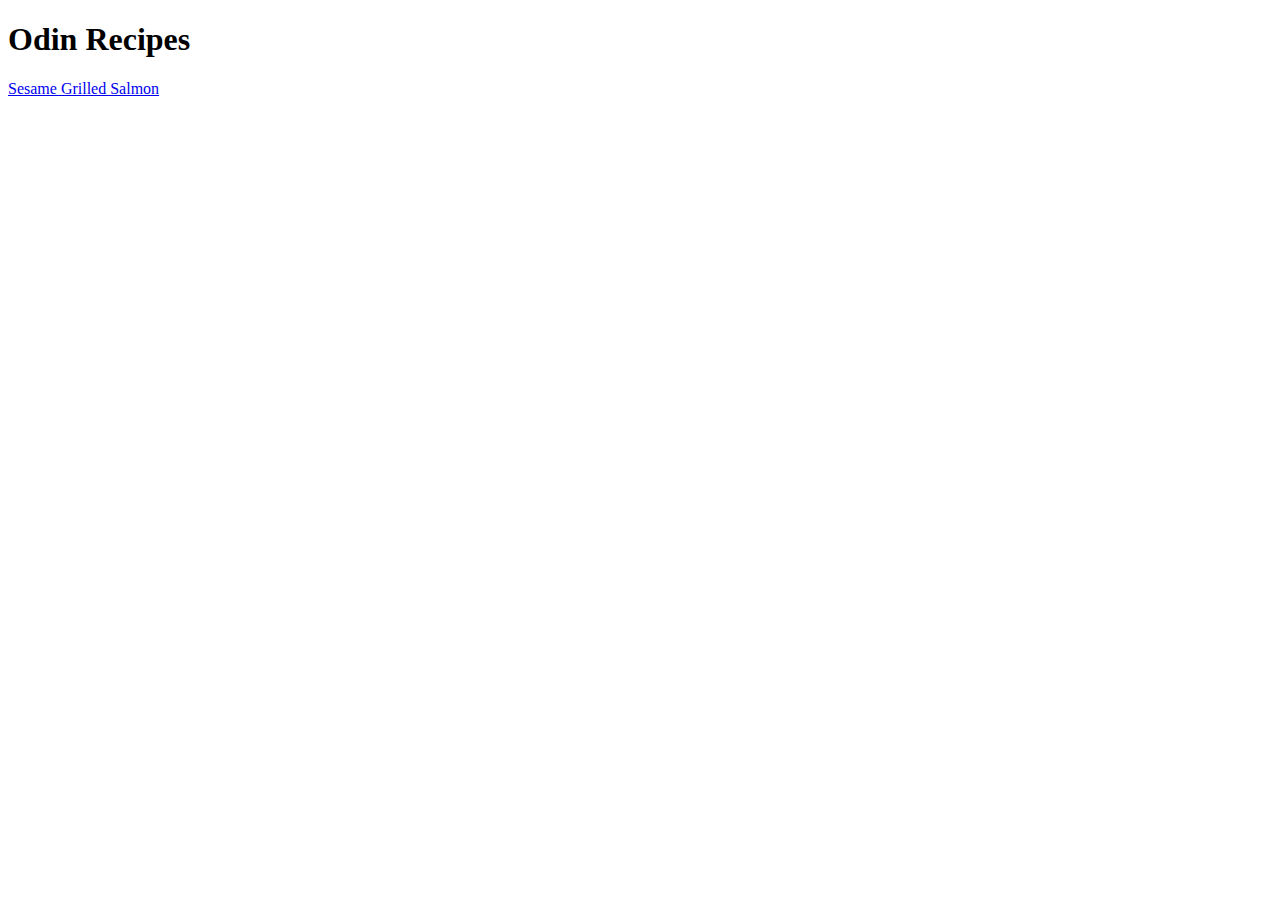
==== index.html @ 9af9c07f "first version" ====
<!DOCTYPE html>
<html lang="en">
    <head>
        <meta charset="UTF-8">
        <title>Recipes</title>
    </head>
    <body>
        <h1>Odin Recipes</h1>
        <a href="recipes/sesame-grilled-salmon.html">Sesame Grilled Salmon</a>
    </body>
</html>
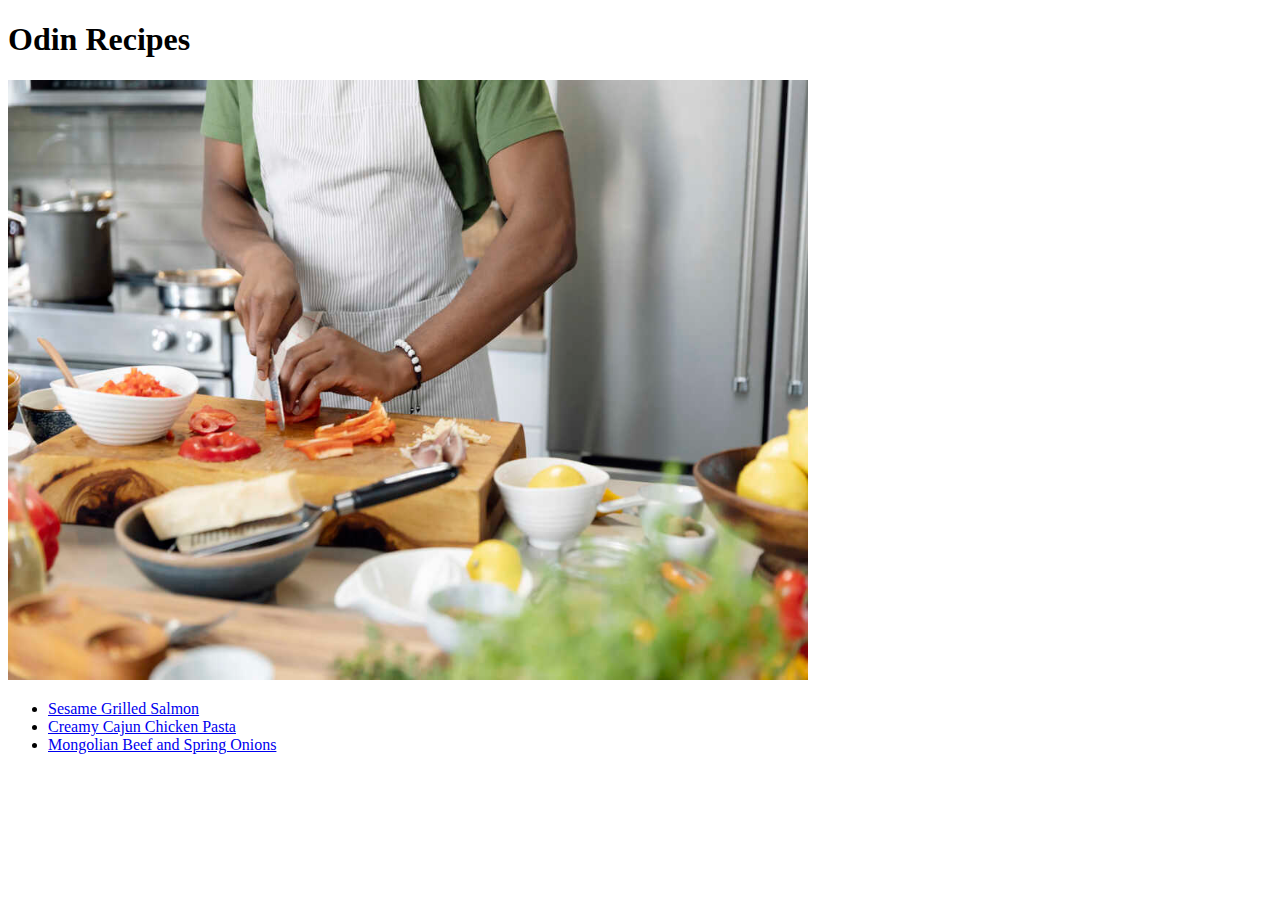
==== commit 65cd4662: "added and image, a list for recipes" ====
--- a/index.html
+++ b/index.html
@@ -6,6 +6,11 @@
     </head>
     <body>
         <h1>Odin Recipes</h1>
-        <a href="recipes/sesame-grilled-salmon.html">Sesame Grilled Salmon</a>
+        <img src="cook.jpg" alt="cooking" width="800" height="600">
+        <ul>
+            <li><a href="recipes/sesame-grilled-salmon.html">Sesame Grilled Salmon</a></li>
+            <li><a href="recipes/cajun-chicken-pasta.html">Creamy Cajun Chicken Pasta</a></li>
+            <li><a href="recipes/beef.html">Mongolian Beef and Spring Onions</a></li>
+        </ul>    
     </body>
 </html>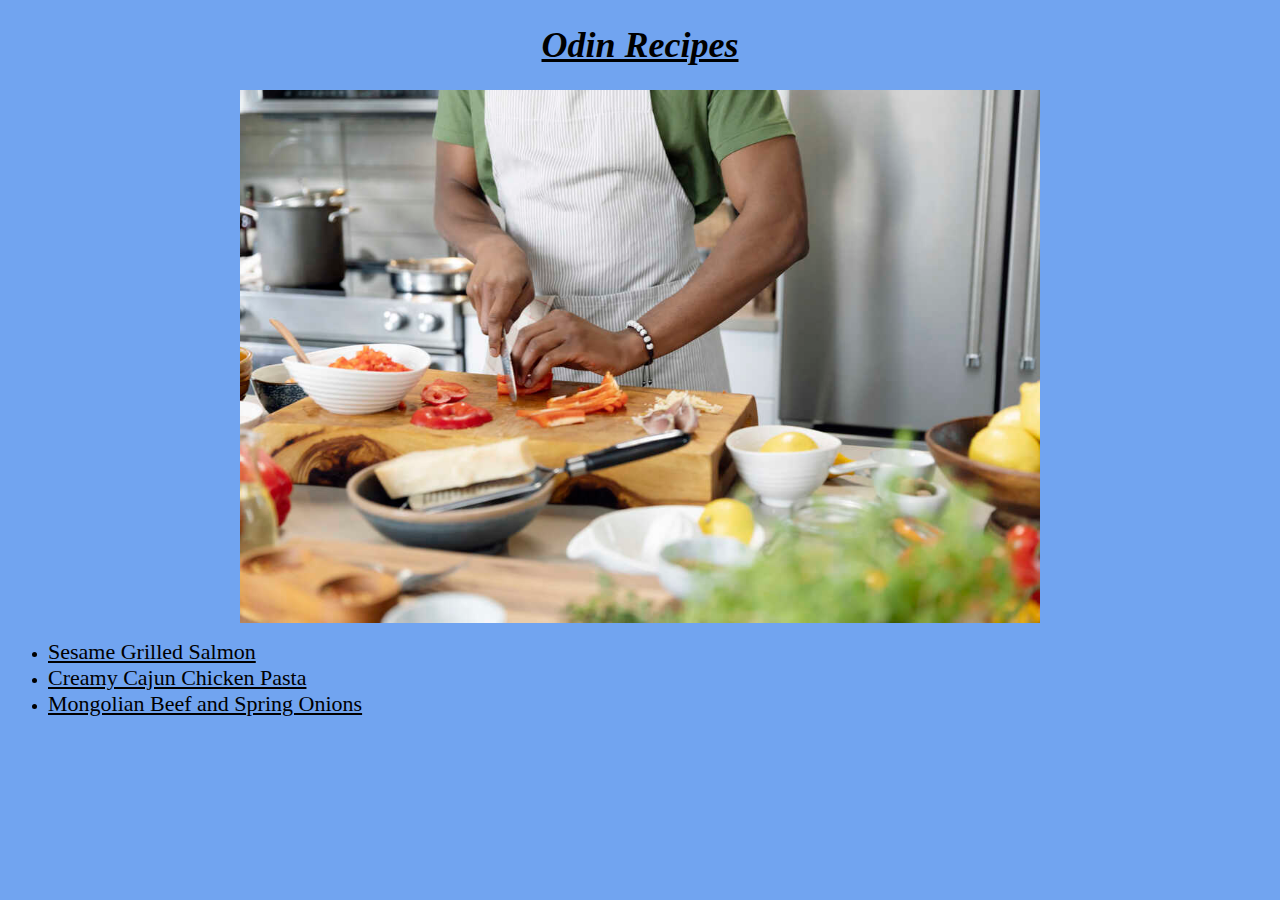
==== commit 17583560: "made it look prettier :D" ====
--- a/index.html
+++ b/index.html
@@ -2,11 +2,12 @@
 <html lang="en">
     <head>
         <meta charset="UTF-8">
+        <link rel="stylesheet" href="styles.css">
         <title>Recipes</title>
     </head>
     <body>
         <h1>Odin Recipes</h1>
-        <img src="cook.jpg" alt="cooking" width="800" height="600">
+        <img src="cook.jpg" alt="cooking" width="800" height="auto">
         <ul>
             <li><a href="recipes/sesame-grilled-salmon.html">Sesame Grilled Salmon</a></li>
             <li><a href="recipes/cajun-chicken-pasta.html">Creamy Cajun Chicken Pasta</a></li>
--- a/styles.css
+++ b/styles.css
@@ -0,0 +1,18 @@
+body {
+    background-color: rgb(113, 164, 240);
+}
+a {
+    color: black;
+    font-size: 22px;
+}
+img {
+    display:block;
+    margin-left: auto;
+    margin-right: auto;
+}
+h1{
+    text-align: center;
+    text-decoration: underline;
+    font-style: italic;
+    font-size: 36px;
+}